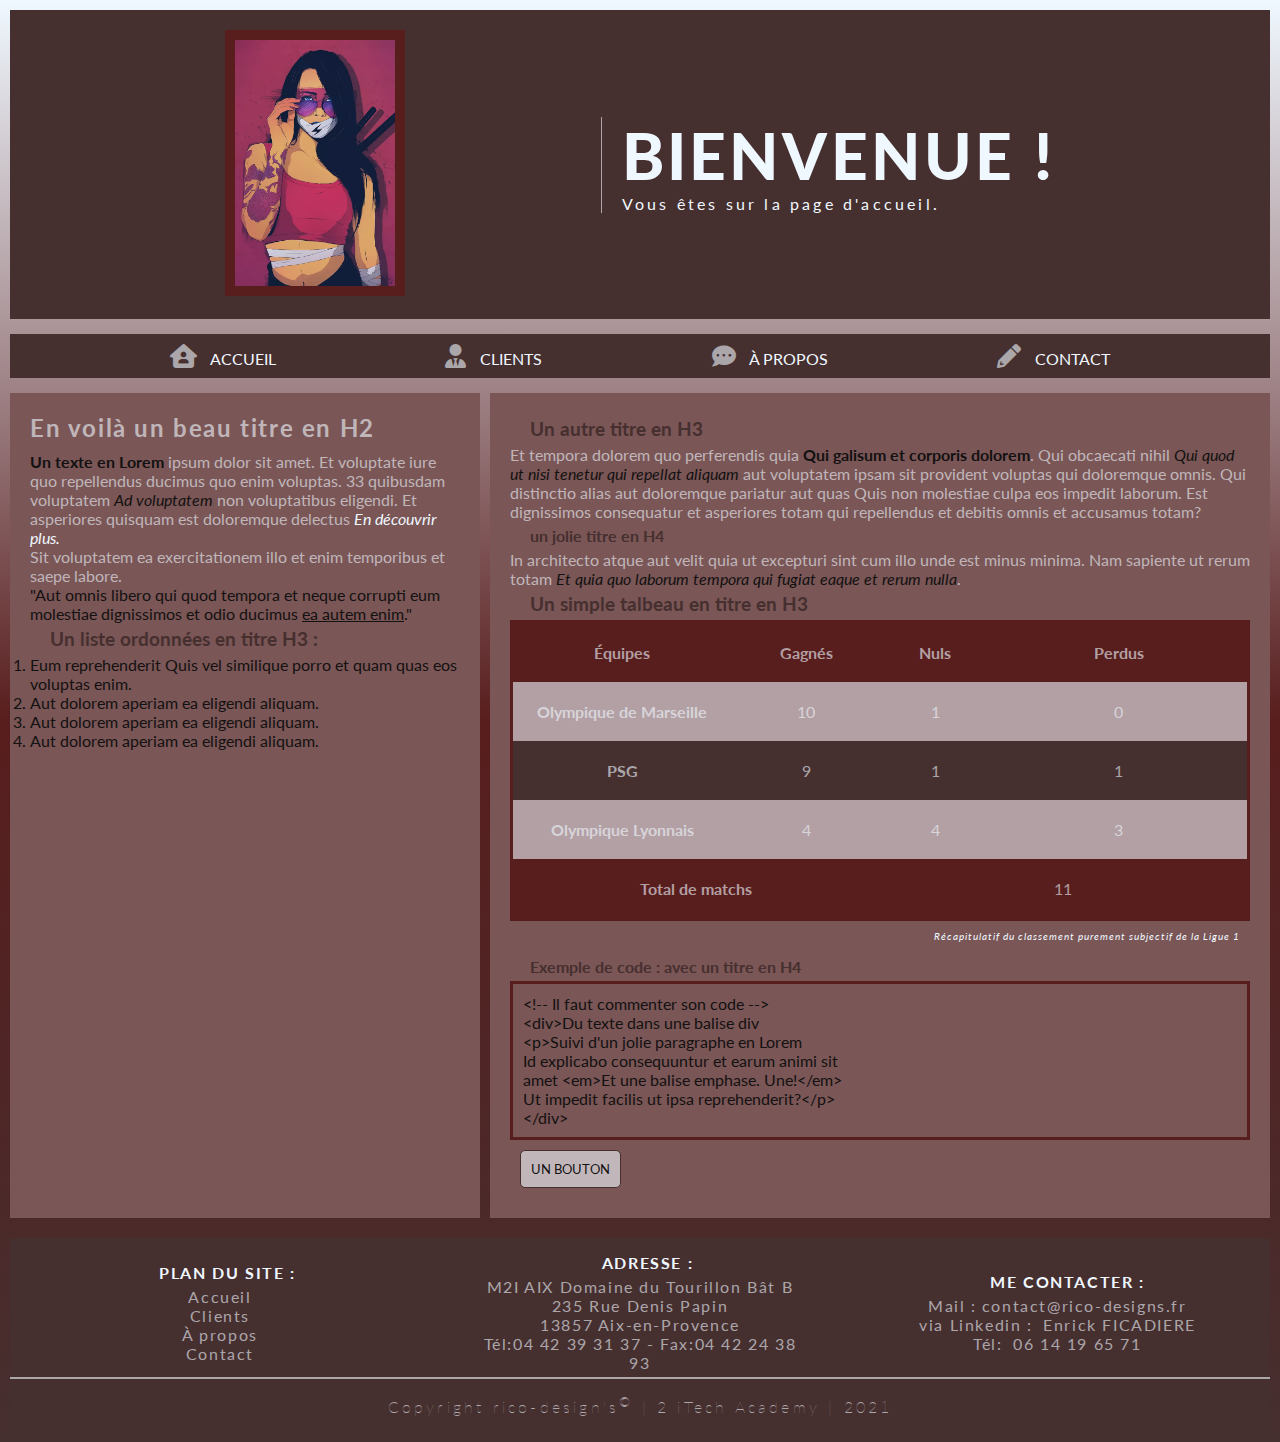
==== docs/index.html @ 97971ad7 "add docs folder" ====
<!DOCTYPE html>
<html lang="fr">

<head>
    <meta charset="UTF-8">
    <meta http-equiv="X-UA-Compatible" content="IE=edge">
    <meta name="viewport" content="width=device-width, initial-scale=1.0">
    <meta name="description" content="Enrick FICADIERE Exos sur le HTML 5 et CSS">
    <link rel="stylesheet" href="./css/style.css">
    <link rel="stylesheet" href="./css/all.min.css">
    <script src="./js/app.js" defer></script>
    <title>Accueil | Bienvenue</title>
</head>

<body>
    <!-- Début du header-->
    <header>
        <div class="header-img">
            <a href="index.html"><img id="imgPerso" src="./img/imgPerso.webp" alt="me voici"
                    title="allez à la page d'accueil"></a>
        </div>
        <div class="header-info">
            <h1>Bienvenue !</h1>
            <p>Vous &ecirc;tes sur la page d'accueil.</p>
        </div>
    </header>
    <!-- Fin du header-->
    <!-- Début de la navabar-->
    <nav role="navigation">
        <a id="nav-link-menu"><i class="fas fa-bars"></i></a>
        <a class="nav-link" href="index.html"><i class="fas fa-house-user"></i> Accueil</a>
        <a class="nav-link" href="clients.html"><i class="fas fa-user-tie"></i> Clients </a>
        <a class="nav-link" href="about.html"><i class="fas fa-comment-dots"></i> &Agrave; propos</a>
        <a class="nav-link" href="contact.html"><i class="fas fa-pencil-alt"></i> Contact</a>
    </nav>
    <!--Fin de la navbar-->
    <section>
        <!--Début d'une section article // PARTIE GAUCHE //-->
        <article>
            <h2>En voil&agrave; un beau titre en H2</h2>
            <p><strong>Un texte en Lorem</strong> ipsum dolor sit amet. Et voluptate iure quo repellendus ducimus quo
                enim voluptas. 33
                quibusdam
                voluptatem <em>Ad voluptatem</em> non voluptatibus eligendi. Et asperiores quisquam est doloremque
                delectus
                <a href="https://www.loremipzum.com" rel="noopener" target="_blank"><i>En d&eacute;couvrir plus.</i></a>
                <br />Sit
                voluptatem ea exercitationem illo et enim temporibus et saepe labore.
            <blockquote>"Aut omnis libero qui quod tempora et neque corrupti eum molestiae dignissimos et odio ducimus
                <ins>ea autem enim</ins>."
            </blockquote>
            </p>
            <h3>Un liste ordonn&eacute;es en titre H3 :</h3>
            <ol>
                <li>Eum reprehenderit Quis vel similique porro et quam quas eos voluptas enim. </li>
                <li>Aut dolorem aperiam ea eligendi aliquam. </li>
                <li>Aut dolorem aperiam ea eligendi aliquam. </li>
                <li>Aut dolorem aperiam ea eligendi aliquam. </li>
            </ol>
        </article>
        <!--Fin d'une section article-->
        <!-- Début d'une section aside // PARTIE DROITE //-->
        <aside>
            <h3>Un autre titre en H3 </h3>
            <p>Et tempora dolorem quo perferendis quia <strong>Qui galisum et corporis dolorem</strong>. Qui obcaecati
                nihil
                <em>Qui quod ut nisi tenetur qui repellat aliquam</em> aut voluptatem ipsam sit provident voluptas qui
                doloremque omnis. Qui distinctio alias aut doloremque pariatur aut quas Quis non molestiae culpa eos
                impedit
                laborum. Est dignissimos consequatur et asperiores totam qui repellendus et debitis omnis et accusamus
                totam?
            </p>
            <h4>un jolie titre en H4</h4>
            <p>In architecto atque aut velit quia ut excepturi sint cum illo unde est minus minima. Nam sapiente ut
                rerum
                totam <em>Et quia quo laborum tempora qui fugiat eaque et rerum nulla</em>.
            </p>
            <!-- Tableau-->
            <h3>Un simple talbeau en titre en H3</h3>
            <table>
                <caption>Récapitulatif du classement purement subjectif de la Ligue 1</caption>
                <thead>
                    <tr>
                        <th scope="col">&Eacute;quipes</th>
                        <th scope="col">Gagn&eacute;s</th>
                        <th scope="col">Nuls</th>
                        <th scope="col">Perdus</th>
                    </tr>
                </thead>
                <tbody>
                    <tr>
                        <th scope="row">Olympique de Marseille</th>
                        <td>10</td>
                        <td>1</td>
                        <td>0</td>
                    </tr>
                    <tr>
                        <th scope="row">PSG</th>
                        <td>9</td>
                        <td>1</td>
                        <td>1</td>
                    </tr>
                    <tr>
                        <th scope="row">Olympique Lyonnais</th>
                        <td>4</td>
                        <td>4</td>
                        <td>3</td>
                    </tr>
                </tbody>
                <tfoot>
                    <tr>
                        <th scope="row" colspan="2">Total de matchs</th>
                        <td colspan="2">11</td>
                    </tr>
                </tfoot>
            </table>
            <!--Code de démo-->
            <h4>Exemple de code : avec un titre en H4</h4>
            <pre><code>&lt;!-- Il faut commenter son code --&gt;<br>&lt;div&gt;Du texte dans une balise div<br>&lt;p&gt;Suivi d'un jolie paragraphe en Lorem<br>Id explicabo consequuntur et earum animi sit
amet &lt;em&gt;Et une balise emphase. Une!&lt;/em&gt;<br>Ut impedit facilis ut ipsa reprehenderit?&lt;/p&gt;
&lt;/div&gt;<br></code></pre>
            <button class="btn-go-client" role="button">Un bouton</button>
        </aside>
        <!-- Fin d'une section aside-->
    </section>
    <!--Début du footer-->
    <footer>
        <div class="footer-plan-site">
            <h4>Plan du site :</h4>
            <ul>
                <li><a href="index.html">Accueil</a></li>
                <li><a href="clients.html">Clients</a></li>
                <li><a href="about.html">&Agrave; propos</a></li>
                <li><a href="contact.html">Contact</a></li>
            </ul>
        </div>
        <div class="footer-adress">
            <h4>Adresse :</h4>
            <ul>
                <li>M2I AIX Domaine du Tourillon B&acirc;t B</li>
                <li>235 Rue Denis Papin</li>
                <li>13857 Aix-en-Provence</li>
                <li>T&eacute;l:04 42 39 31 37 - Fax:04 42 24 38 93</li>
            </ul>
        </div>
        <div class="footer-plan-site">
            <h4>Me contacter :</h4>
            <ul>
                <li>Mail :<a href="mailto:contact@rico-designs.fr">contact@rico-designs.fr</a></li>
                <li>via Linkedin : <a href="www.linkedin.com/in/enrickficadiere">Enrick FICADIERE</a></li>
                <li>Tél: <a href="tel:+33614196571">06 14 19 65 71</a></li>
            </ul>
        </div>
        <div class="footer-copyright">
            <p>Copyright rico-design's<sup>&copy;</sup> | 2 iTech Academy | 2021</p>
        </div>
    </footer>
    <!--Fin du footer-->
</body>

</html>
---- docs/css/style.css ----
@import url('https://fonts.googleapis.com/css2?family=Lato:wght@300;400;700;900&display=swap');
/*------------------------
* Déclaration de variables
------------------------ */
:root{
    --dark-brown:rgba(70, 47, 47,1);
    --brown: rgba(88, 29, 29,1);
    --light-brown: rgba(122, 86, 86,1);
    --wihte:rgba(240, 248, 255,1) ;
    --grey-light: rgba(240, 248, 255,.6) ;
}

/*------------------------
* Reset document
------------------------ */
*{
    margin: 0;
    padding: 0;
    font-family: 'Lato';
    color: rgba(19, 17, 17, 1);
}

/*------------------------
* Body
------------------------ */
body{
    margin: 10px;
    background: linear-gradient(180deg, var(--wihte) 0%, var(--brown) 50%, var(--dark-brown) 100%);
}

/*------------------------
* Header
------------------------ */

header{
    transition: ease-in-out .5s;
    background-color: var(--dark-brown);
    display: flex;
    flex-wrap: wrap;
    justify-content: space-evenly;
    flex-direction: row;
    align-items: center;
    padding: 20px;
    letter-spacing: .2rem;
}

/*------------------------
* Style de Texte du document
------------------------ */

h1, header p, article p a i{
    color: var(--wihte);
}

h1{
    text-transform: uppercase;
    font-size: 4em;
}

h2{
    letter-spacing: .1rem;
    padding-bottom: 10px;
}

h3,h4{
    color: var(--dark-brown);
    margin-left: 15px;
    padding: 5px;
}

h2, p{
    color: var(--grey-light);
}

.fas{
    color: var(--grey-light);
    margin-right: 10px;
    font-size: 1.5em;
}

/* Image du Header */

#imgPerso{
    transition: 1s;
    width: 10em;
    border: 10px solid var(--brown);
}

#imgPerso:hover{
    transition: 1s;
    border: 10px solid var(--light-brown);
    content: url(../img/myImgNB.webp);
    
}

/*  Message du header*/

.header-info{
    transition: 1s;
    border-left: 1px solid var(--grey-light);
    padding-left: 20px;
}
.header-info>h1{
    text-transform: uppercase;
    font-weight: 900;
}

/*------------------------
* Navigation
------------------------ */

nav{
    transition: .5s;
    background-color: var(--dark-brown);
    flex-wrap: wrap;
    display: flex;
    justify-content: space-evenly;
    margin: 15px 0;
}

.nav-link, #nav-link-menu{
    text-decoration: none;
    color: var(--wihte);
    text-transform: uppercase;
    padding: 10px;
}

.nav-link:hover, #nav-link-menu:hover{
    transition: 1s;
    color: var(--brown);
    background-color: var(--grey-light);
    font-weight: 900;
}

#nav-link-menu{
    display: none;
}

/*------------------------
* Section
------------------------ */

section, #section-client{
    display: flex;
    margin-bottom: 20px;
    justify-content: space-evenly;
}

#section-client{
    flex-direction: row;
    align-content: center;
    justify-content: space-around;
}

/*------------------------
* Partie Gauche
------------------------ */
article{
    margin-right: 5px;
    padding: 20px;
    background-color: var(--light-brown);
}

article a{
    text-decoration: none;
}

article p a i:hover{
    color: rgba(19, 17, 17, 1)
}

#article-contact, #article-about{
    width: 75%;
}

/*------------------------
* Partie Droite
------------------------ */
aside{
    margin-left: 5px;
    padding: 20px;
    background-color: var(--light-brown);
}

#aside-coordo{
    text-align: center;
}

/* Tableau de la partie droite */

table {
    width: 100%;
    border-collapse: collapse;
    border: 3px solid var(--brown)
}
  
thead th:nth-child(1) {
    width: 30%;
}
  
thead th:nth-child(2) {
    width: 20%;
}
  
thead th:nth-child(3) {
    width: 15%;
}
  
thead th:nth-child(4) {
    width: 35%;
}
  
th, td {
    padding: 20px;
    color: var(--grey-light);
    text-align: center;
}

tbody tr:nth-child(odd) {
    background-color: var(--grey-light);
}
  
tbody tr:nth-child(even) {
    background-color: var(--dark-brown)
}
  
table {
    background-color: var(--brown)
}

caption {
    padding: 10px;
    font-size: .6em;
    font-style: italic;
    caption-side: bottom;
    color: var(--wihte);
    text-align: right;
    letter-spacing: 1px;
}

/* code en exemple */

pre{
    padding: 10px;
    border: 3px solid var(--brown);
}

/* boutton */

button{
    padding: 10px;
    margin: 10px;
    border: 1px solid var(--dark-brown);
    border-radius: 5px;
    background-color: var(--grey-light);
    text-transform: uppercase;
    cursor: pointer;
}

button:hover{
    transition: .5s;
    background-color: var(--dark-brown);
    font-weight: 900;
    border: 1px solid var(--grey-light);
    border-radius: 5px;
    color: var(--grey-light);
}

/*------------------------
* partie contact
------------------------ */

input[type=text],textarea {
    width: 90%;
    padding: 12px;
    border: 1px solid var(--brown);
    border-radius: 4px;
    resize: vertical;
}

textarea{
    height: 120px;
}

input[type=text]:focus,textarea:focus {
    background-color:var(--dark-brown);
    border: 2px solid var(--light-brown);
    border-radius: 4px;
    color: var(--wihte);
    transition: .5s;
}
  
label {
    padding: 12px 12px 12px 0;
    display: inline-block;
}
  
input[type=submit] {
    background-color: var(--brown);
    color: var(--grey-light);
    padding: 12px 20px;
    border: none;
    border-radius: 4px;
    cursor: pointer;
    float: right;
    text-transform: uppercase;
}

  
input[type=submit]:hover {
    background-color: rgba(240, 248, 255,1);
    color: var(--brown);
    font-weight: 900;
}

.col-25 {
    float: left;
    width: 25%;
    margin-top: 6px;
}
  
.col-75 {
    float: left;
    width: 75%;
    margin-top: 6px;
}
  
.row:after {
    content: "";
    display: table;
    clear: both;
}

/*------------------------
* footer
------------------------ */
footer{
    padding-top: 10px;
    background-color: var(--dark-brown);
    display: flex;
    flex-wrap: wrap;
    flex: 1 1 100%;
    flex-direction: row;
    justify-content: space-around;
    align-items: center;
    text-align: center;
    letter-spacing: .1rem;   
}

footer ul li{
    list-style-type: none;
    text-decoration: none;
    color: var(--grey-light);
}

footer h4{
    color: var(--wihte);
    text-transform: uppercase;

}

.footer-plan-site, .footer-adress{
    width: 25%;    
}

.footer-plan-site a{
    margin: 5px;
    text-decoration: none;
    color: var(--grey-light);
}

.footer-plan-site a:hover{ 
    color: var(--wihte);
}

.footer-copyright{
    border-top: 2px solid var(--grey-light);
    width: 100%;
    padding: 10px;
    margin-top: 5px;
    text-align: center;
}

.footer-copyright sup, p{
    color: var(--grey-light);
}
.footer-copyright p{
    margin: 5px;
    font-weight: 100;
    letter-spacing: .2rem;
}

/*------------------------
* Gestion du responsive
------------------------ */

@media screen and (max-width:768px) {
    .header-info{
        border-left: unset;
        border-bottom: 1px solid var(--grey-light);
        padding-bottom: 20px;
    }
    section, #section-client{
        flex-direction: column;
        transition: 1s;
    }
    article, #article-about,#article-contact{
        margin: 0 0 10px 0;
        border-bottom: 1px solid var(--light-brown);
    }
    #article-about,#article-contact{
        width: unset;
    }
    article ol{
        padding: 0 30px;
    }
    aside{
        margin-left: unset;
        border-bottom: 1px solid var(--grey-light);
    }
}
/* petits écrans */

@media (min-width:320px)
and (max-width:480px){
    .header-info{
        font-size: .5rem;
        text-align: center;
        padding: 10px;
    }
    nav, #nav-link-menu{
        transition: 1s;
        display: flex;
        flex-direction: column;
    }
    .nav-link{
        display: none;
    }

    table{
        font-size: .7em;
    }

    footer{
        flex-direction: column;
        font-size: 0.8em;
        font-weight: 900;
    }

    .footer-plan-site,.footer-adress{
        padding: 10px 0;
        width: 75%;
        text-align: center;
    }

    .footer-copyright p{
        font-size: .8em;
    }
}
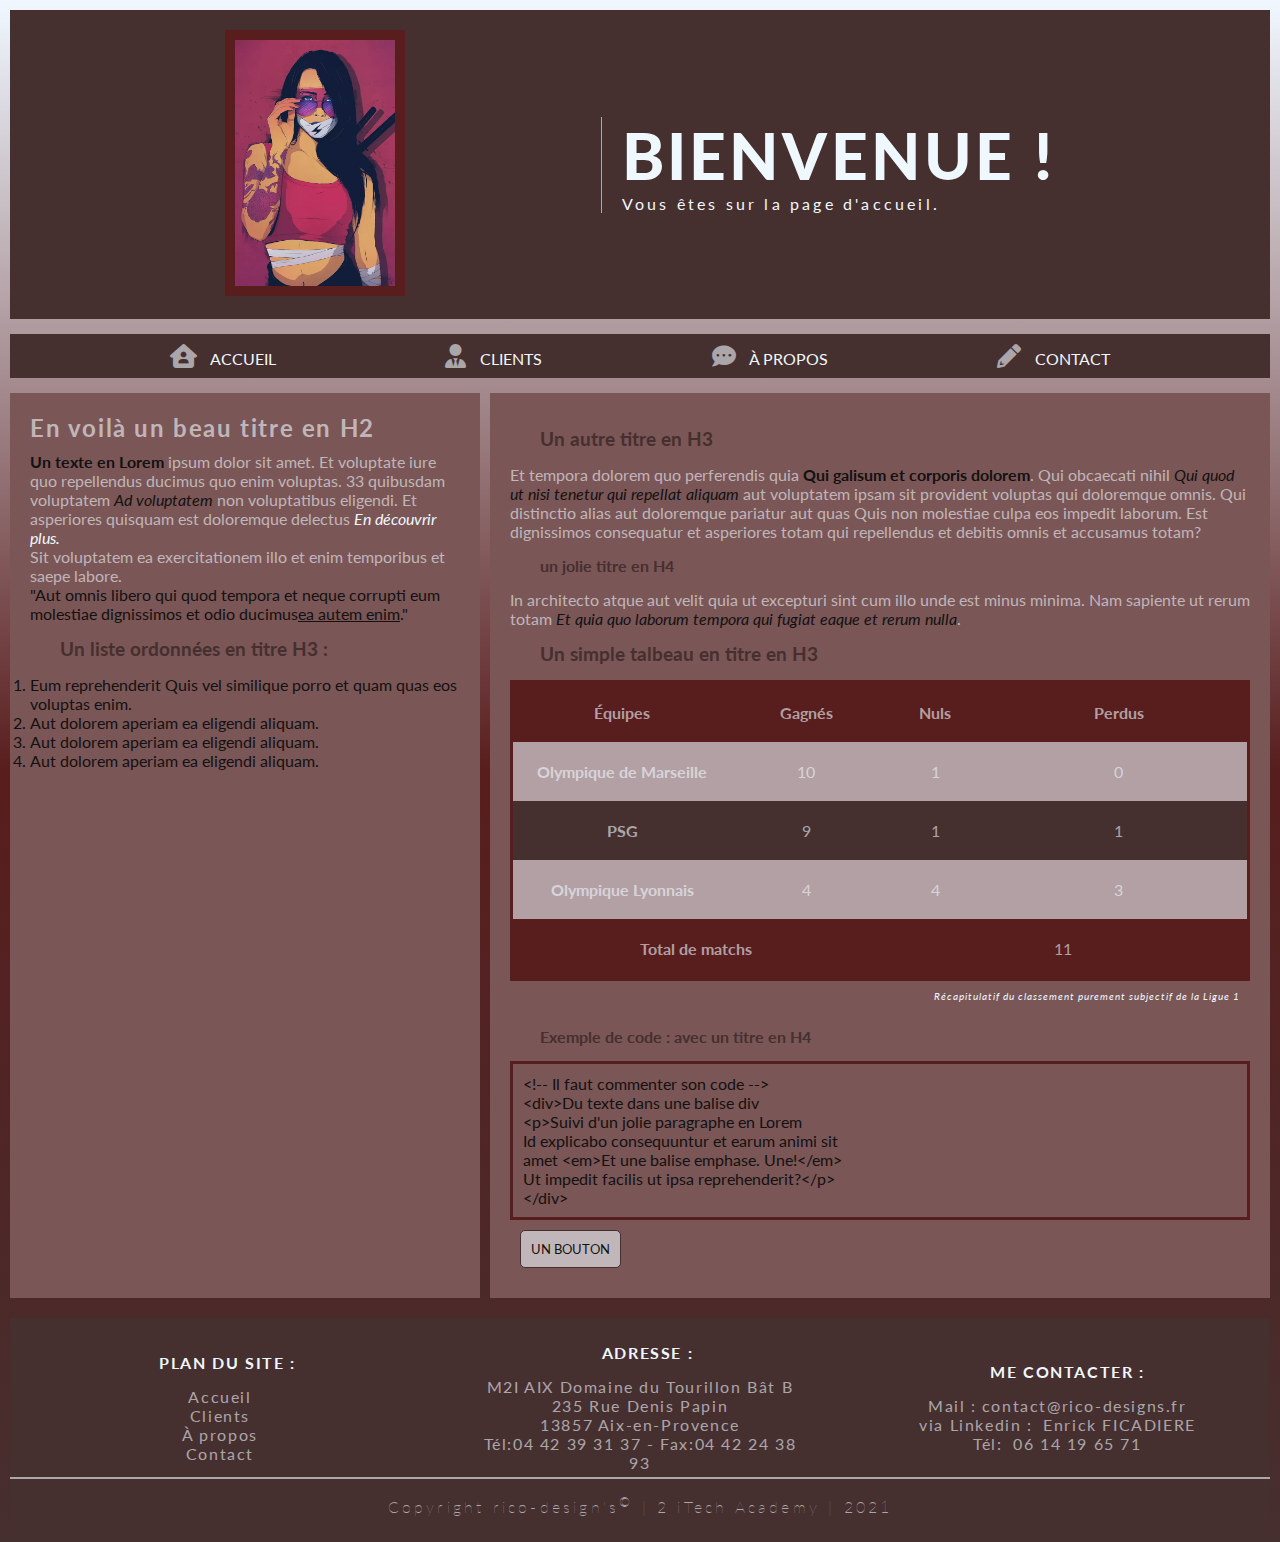
==== commit 533f3d4f: "W3C validator" ====
--- a/docs/index.html
+++ b/docs/index.html
@@ -26,7 +26,7 @@
     </header>
     <!-- Fin du header-->
     <!-- Début de la navabar-->
-    <nav role="navigation">
+    <nav>
         <a id="nav-link-menu"><i class="fas fa-bars"></i></a>
         <a class="nav-link" href="index.html"><i class="fas fa-house-user"></i> Accueil</a>
         <a class="nav-link" href="clients.html"><i class="fas fa-user-tie"></i> Clients </a>
@@ -44,10 +44,9 @@
                 voluptatem <em>Ad voluptatem</em> non voluptatibus eligendi. Et asperiores quisquam est doloremque
                 delectus
                 <a href="https://www.loremipzum.com" rel="noopener" target="_blank"><i>En d&eacute;couvrir plus.</i></a>
-                <br />Sit
-                voluptatem ea exercitationem illo et enim temporibus et saepe labore.
-            <blockquote>"Aut omnis libero qui quod tempora et neque corrupti eum molestiae dignissimos et odio ducimus
-                <ins>ea autem enim</ins>."
+                <br />Sit voluptatem ea exercitationem illo et enim temporibus et saepe labore.
+            <blockquote>"Aut omnis libero qui quod tempora et neque corrupti eum molestiae dignissimos et odio
+                ducimus<ins>ea autem enim</ins>."
             </blockquote>
             </p>
             <h3>Un liste ordonn&eacute;es en titre H3 :</h3>
@@ -119,7 +118,7 @@
             <pre><code>&lt;!-- Il faut commenter son code --&gt;<br>&lt;div&gt;Du texte dans une balise div<br>&lt;p&gt;Suivi d'un jolie paragraphe en Lorem<br>Id explicabo consequuntur et earum animi sit
 amet &lt;em&gt;Et une balise emphase. Une!&lt;/em&gt;<br>Ut impedit facilis ut ipsa reprehenderit?&lt;/p&gt;
 &lt;/div&gt;<br></code></pre>
-            <button class="btn-go-client" role="button">Un bouton</button>
+            <button class="btn-go-client">Un bouton</button>
         </aside>
         <!-- Fin d'une section aside-->
     </section>
--- a/docs/css/style.css
+++ b/docs/css/style.css
@@ -65,7 +65,7 @@
 h3,h4{
     color: var(--dark-brown);
     margin-left: 15px;
-    padding: 5px;
+    padding: 15px;
 }
 
 h2, p{
@@ -399,31 +399,6 @@
         border-left: unset;
         border-bottom: 1px solid var(--grey-light);
         padding-bottom: 20px;
-    }
-    section, #section-client{
-        flex-direction: column;
-        transition: 1s;
-    }
-    article, #article-about,#article-contact{
-        margin: 0 0 10px 0;
-        border-bottom: 1px solid var(--light-brown);
-    }
-    #article-about,#article-contact{
-        width: unset;
-    }
-    article ol{
-        padding: 0 30px;
-    }
-    aside{
-        margin-left: unset;
-        border-bottom: 1px solid var(--grey-light);
-    }
-}
-/* petits écrans */
-
-@media (min-width:320px)
-and (max-width:480px){
-    .header-info{
         font-size: .5rem;
         text-align: center;
         padding: 10px;
@@ -440,6 +415,10 @@
     table{
         font-size: .7em;
     }
+    
+    code{
+        font-size: 0.9em;
+    }
 
     footer{
         flex-direction: column;
@@ -456,4 +435,33 @@
     .footer-copyright p{
         font-size: .8em;
     }
+    section, #section-client{
+        flex-direction: column;
+        transition: 1s;
+    }
+    article, #article-about,#article-contact{
+        margin: 0 0 10px 0;
+        border-bottom: 1px solid var(--light-brown);
+    }
+    #article-about,#article-contact{
+        width: unset;
+    }
+    article ol{
+        padding: 0 30px;
+    }
+    aside{
+        margin-left: unset;
+        border-bottom: 1px solid var(--grey-light);
+    }
+}
+@media (max-width:340px) {
+    table{
+        font-size: .5rem;
+    }
+    caption{
+        font-size: .9em;
+    }
+    pre{
+        font-size: .8em;
+    }
 }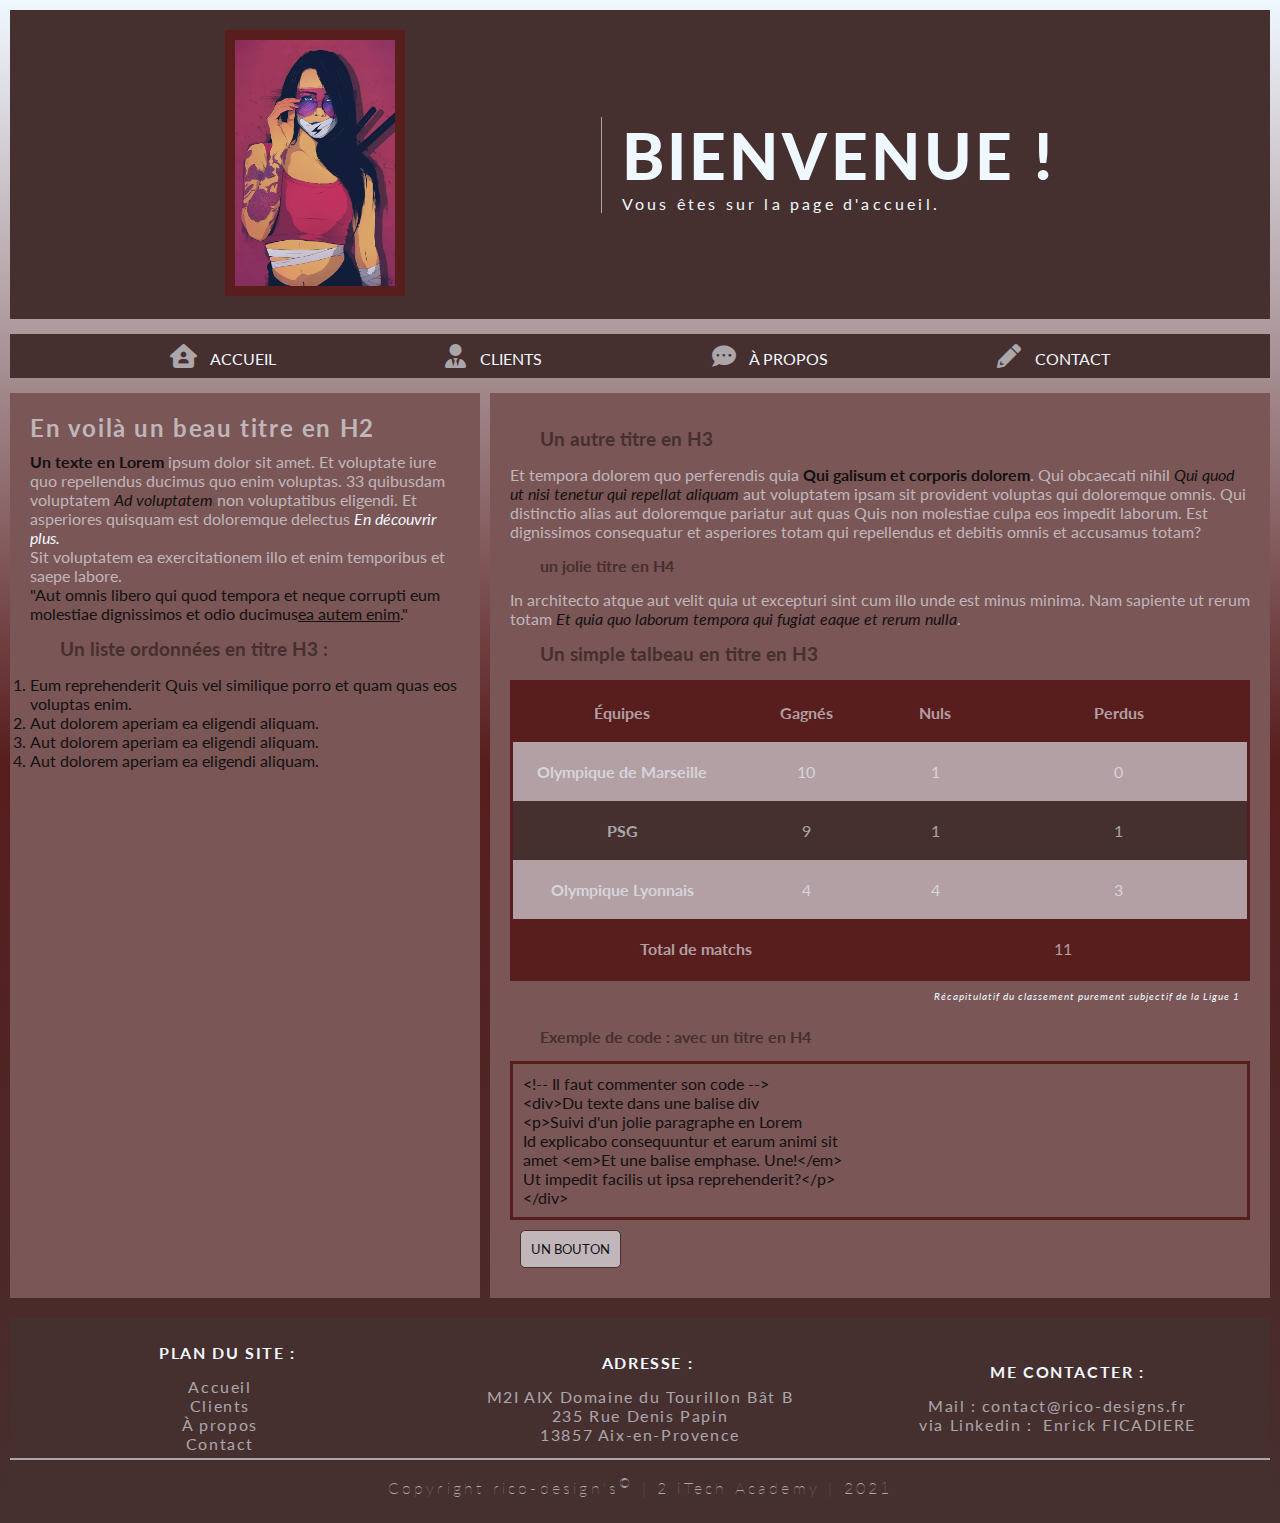
==== commit 96093631: "supp num" ====
--- a/docs/index.html
+++ b/docs/index.html
@@ -139,7 +139,6 @@
                 <li>M2I AIX Domaine du Tourillon B&acirc;t B</li>
                 <li>235 Rue Denis Papin</li>
                 <li>13857 Aix-en-Provence</li>
-                <li>T&eacute;l:04 42 39 31 37 - Fax:04 42 24 38 93</li>
             </ul>
         </div>
         <div class="footer-plan-site">
@@ -147,7 +146,6 @@
             <ul>
                 <li>Mail :<a href="mailto:contact@rico-designs.fr">contact@rico-designs.fr</a></li>
                 <li>via Linkedin : <a href="www.linkedin.com/in/enrickficadiere">Enrick FICADIERE</a></li>
-                <li>Tél: <a href="tel:+33614196571">06 14 19 65 71</a></li>
             </ul>
         </div>
         <div class="footer-copyright">
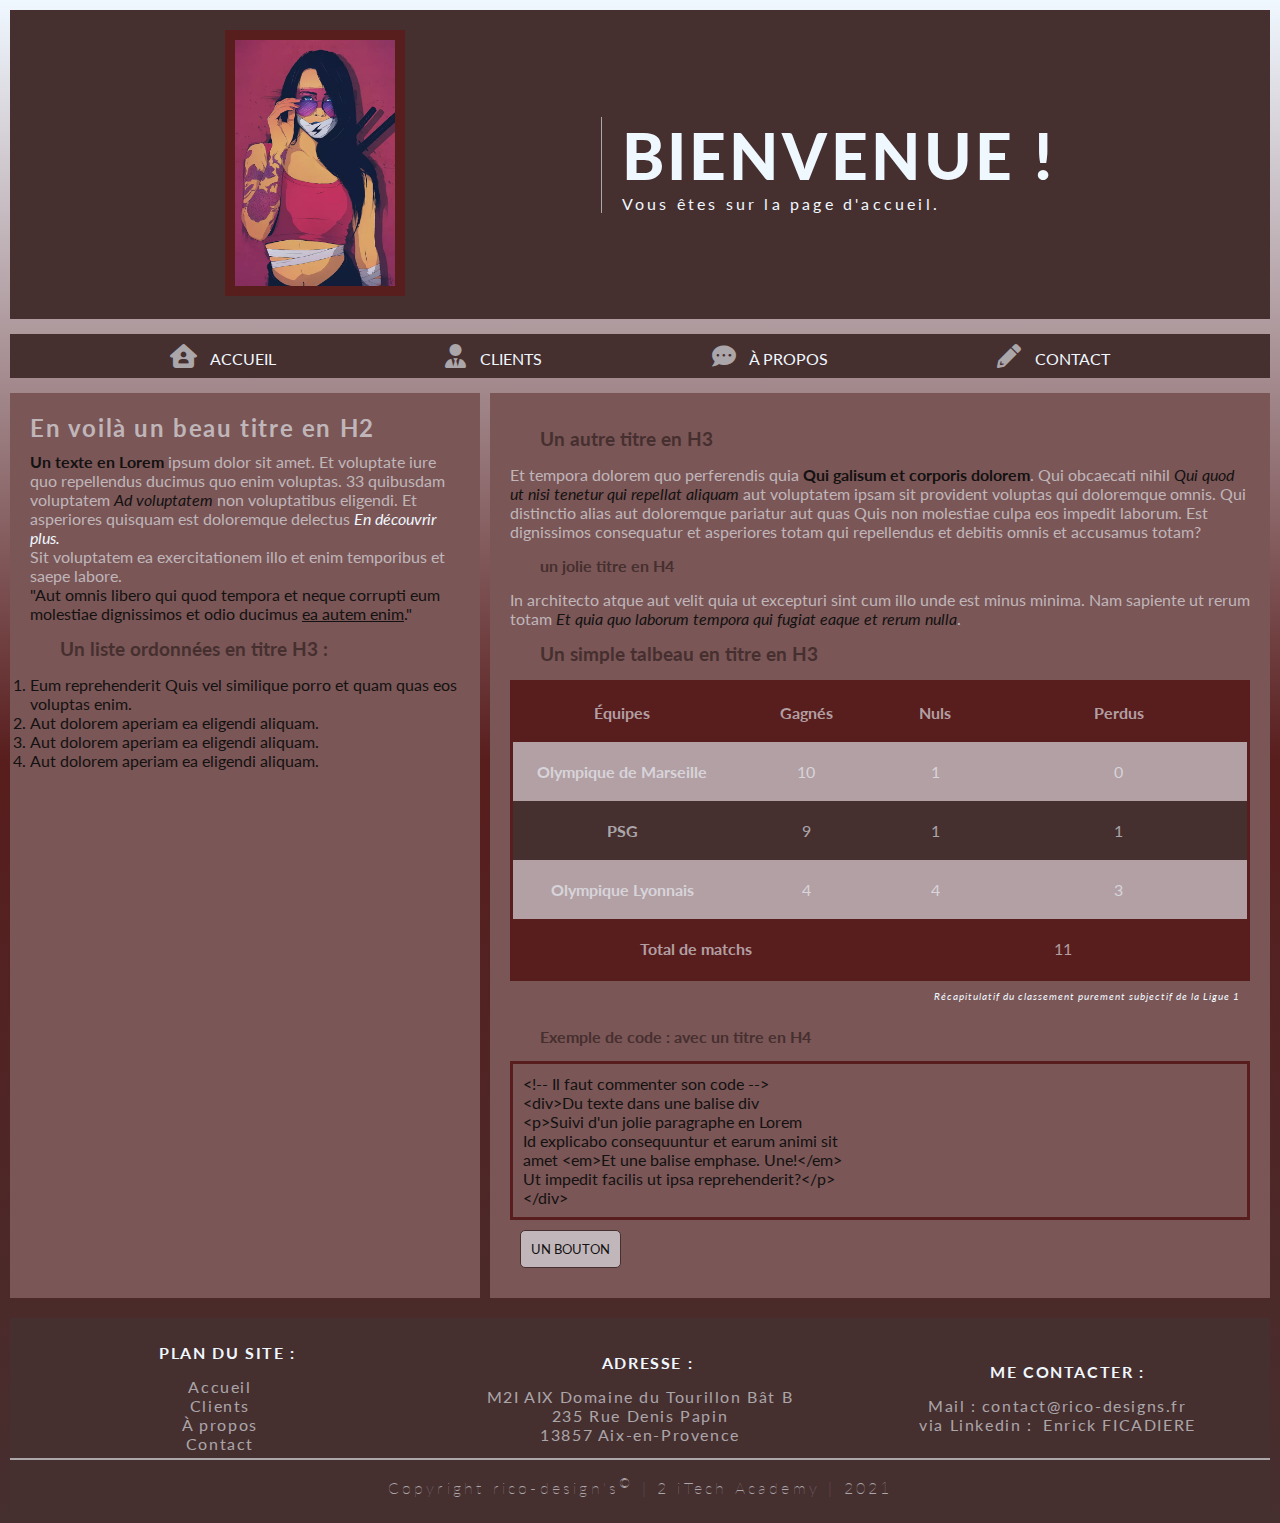
==== commit 8a509cdc: "numm off" ====
--- a/docs/index.html
+++ b/docs/index.html
@@ -26,7 +26,7 @@
     </header>
     <!-- Fin du header-->
     <!-- Début de la navabar-->
-    <nav>
+    <nav role="navigation">
         <a id="nav-link-menu"><i class="fas fa-bars"></i></a>
         <a class="nav-link" href="index.html"><i class="fas fa-house-user"></i> Accueil</a>
         <a class="nav-link" href="clients.html"><i class="fas fa-user-tie"></i> Clients </a>
@@ -44,9 +44,10 @@
                 voluptatem <em>Ad voluptatem</em> non voluptatibus eligendi. Et asperiores quisquam est doloremque
                 delectus
                 <a href="https://www.loremipzum.com" rel="noopener" target="_blank"><i>En d&eacute;couvrir plus.</i></a>
-                <br />Sit voluptatem ea exercitationem illo et enim temporibus et saepe labore.
-            <blockquote>"Aut omnis libero qui quod tempora et neque corrupti eum molestiae dignissimos et odio
-                ducimus<ins>ea autem enim</ins>."
+                <br />Sit
+                voluptatem ea exercitationem illo et enim temporibus et saepe labore.
+            <blockquote>"Aut omnis libero qui quod tempora et neque corrupti eum molestiae dignissimos et odio ducimus
+                <ins>ea autem enim</ins>."
             </blockquote>
             </p>
             <h3>Un liste ordonn&eacute;es en titre H3 :</h3>
@@ -118,7 +119,7 @@
             <pre><code>&lt;!-- Il faut commenter son code --&gt;<br>&lt;div&gt;Du texte dans une balise div<br>&lt;p&gt;Suivi d'un jolie paragraphe en Lorem<br>Id explicabo consequuntur et earum animi sit
 amet &lt;em&gt;Et une balise emphase. Une!&lt;/em&gt;<br>Ut impedit facilis ut ipsa reprehenderit?&lt;/p&gt;
 &lt;/div&gt;<br></code></pre>
-            <button class="btn-go-client">Un bouton</button>
+            <button class="btn-go-client" role="button">Un bouton</button>
         </aside>
         <!-- Fin d'une section aside-->
     </section>
@@ -139,6 +140,7 @@
                 <li>M2I AIX Domaine du Tourillon B&acirc;t B</li>
                 <li>235 Rue Denis Papin</li>
                 <li>13857 Aix-en-Provence</li>
+                  
             </ul>
         </div>
         <div class="footer-plan-site">
@@ -146,6 +148,7 @@
             <ul>
                 <li>Mail :<a href="mailto:contact@rico-designs.fr">contact@rico-designs.fr</a></li>
                 <li>via Linkedin : <a href="www.linkedin.com/in/enrickficadiere">Enrick FICADIERE</a></li>
+                  
             </ul>
         </div>
         <div class="footer-copyright">
